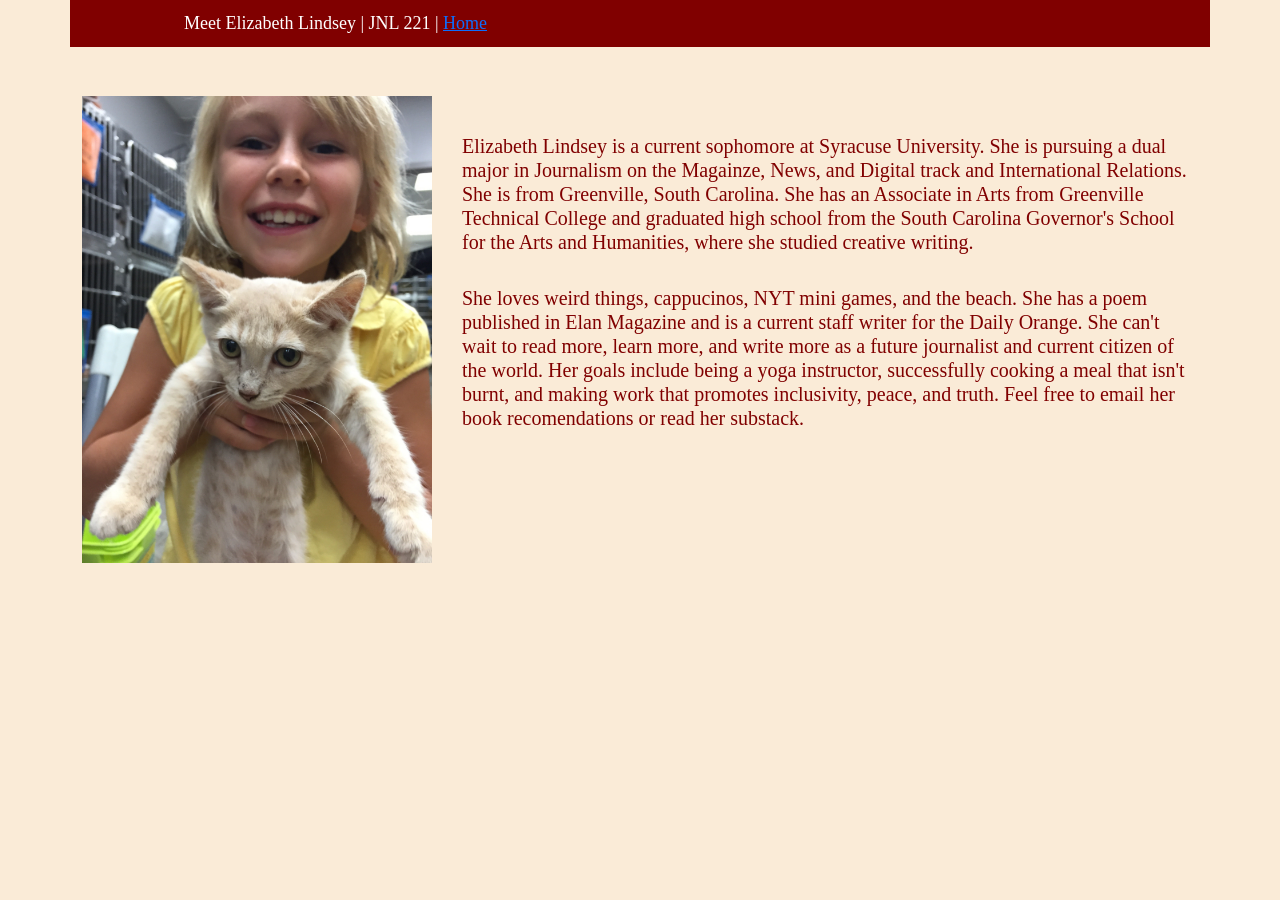
==== about/index.html @ efcc4224 "Add files via upload" ====
<!doctype html>
<html lang="en">
  <head>
    <meta charset="utf-8">

    <meta name="viewport" content="width=device-width, initial-scale=1">


    <title>Elizabeth Lindsey</title>

    <link href="https://cdn.jsdelivr.net/npm/bootstrap@5.2.2/dist/css/bootstrap.min.css" rel="stylesheet" integrity="sha384-Zenh87qX5JnK2Jl0vWa8Ck2rdkQ2Bzep5IDxbcnCeuOxjzrPF/et3URy9Bv1WTRi" crossorigin="anonymous">

    <link rel="stylesheet" href="../main.css">

  </head>
  <body>

    <div class="container">

      <div class="row">

        <header class="newheader">

             Meet Elizabeth Lindsey |  JNL 221 |  <a href="../index.html">Home</a> 

        </header>

      </div>


      <div class="row">

        <div class="col">

         
          <br/>


 <h5
class="maroon-header"><img src="meandgracie.jpeg" width="400" class="inlineimages"> 

<br/>
<br/>

Elizabeth Lindsey is a current sophomore at Syracuse University. She is pursuing a dual major in Journalism on the Magainze, News, and Digital track and International Relations. She is from Greenville, South Carolina. She has an Associate in Arts from Greenville Technical College and graduated high school from the South Carolina Governor's School for the Arts and Humanities, where she studied creative writing. </h6>
<br>
<h5 class="maroon-header">She loves weird things, cappucinos, NYT mini games, and the beach. She has a poem published in Elan Magazine and is a current staff writer for the Daily Orange. She can't wait to read more, learn more, and write more as a future journalist and current citizen of the world. Her goals include being a yoga instructor, successfully cooking a meal that isn't burnt, and making work that promotes inclusivity, peace, and truth. Feel free to email her book recomendations or read her substack.</h6>
 
         
         
        
        </div>

      </div>

      <br/>

      <div class="container text-center">
  
        <div class="row">

          <div class="col-sm">
          
    
    <script src="https://cdn.jsdelivr.net/npm/@popperjs/core@2.11.6/dist/umd/popper.min.js" integrity="sha384-oBqDVmMz9ATKxIep9tiCxS/Z9fNfEXiDAYTujMAeBAsjFuCZSmKbSSUnQlmh/jp3" crossorigin="anonymous"></script>

    <script src="https://cdn.jsdelivr.net/npm/bootstrap@5.2.2/dist/js/bootstrap.min.js" integrity="sha384-IDwe1+LCz02ROU9k972gdyvl+AESN10+x7tBKgc9I5HFtuNz0wWnPclzo6p9vxnk" crossorigin="anonymous"></script>

  </body>
</html>
---- main.css ----
.newheader {
  background-color: maroon;
  font-family:'Times New Roman', Times, serif;
  color: white;
  font-size: 18px;
  padding-top: 10px;
  padding-bottom: 10px;
  padding-left: 10%;
  padding-right: 10%;
  margin-bottom: 15px;
}

.maroon-header {
  color: maroon;
  font-family: 'Times New Roman', Times, serif
}

body {
    background-color: antiquewhite;
    margin-left: 35px; 
    margin-right: 35px;
}

.inlineimages {
    float:left; 
    width: 350px;
    margin-right: 30px;
    margin-top: 10px;
}

.biopictureinline {
    float:left; 
    width: 200px;
    margin-right: 30px;
    margin-top: 10px;
}

.fancy-header {
    font-family: 'Times New Roman', Times, serif

}

.contactinfo {
    float:left; 
    width: 200px;
    margin-right: 30px;
    margin-top: 10px;
}

p {
    color:maroon;
    font-family: 'Times New Roman', Times, serif

}
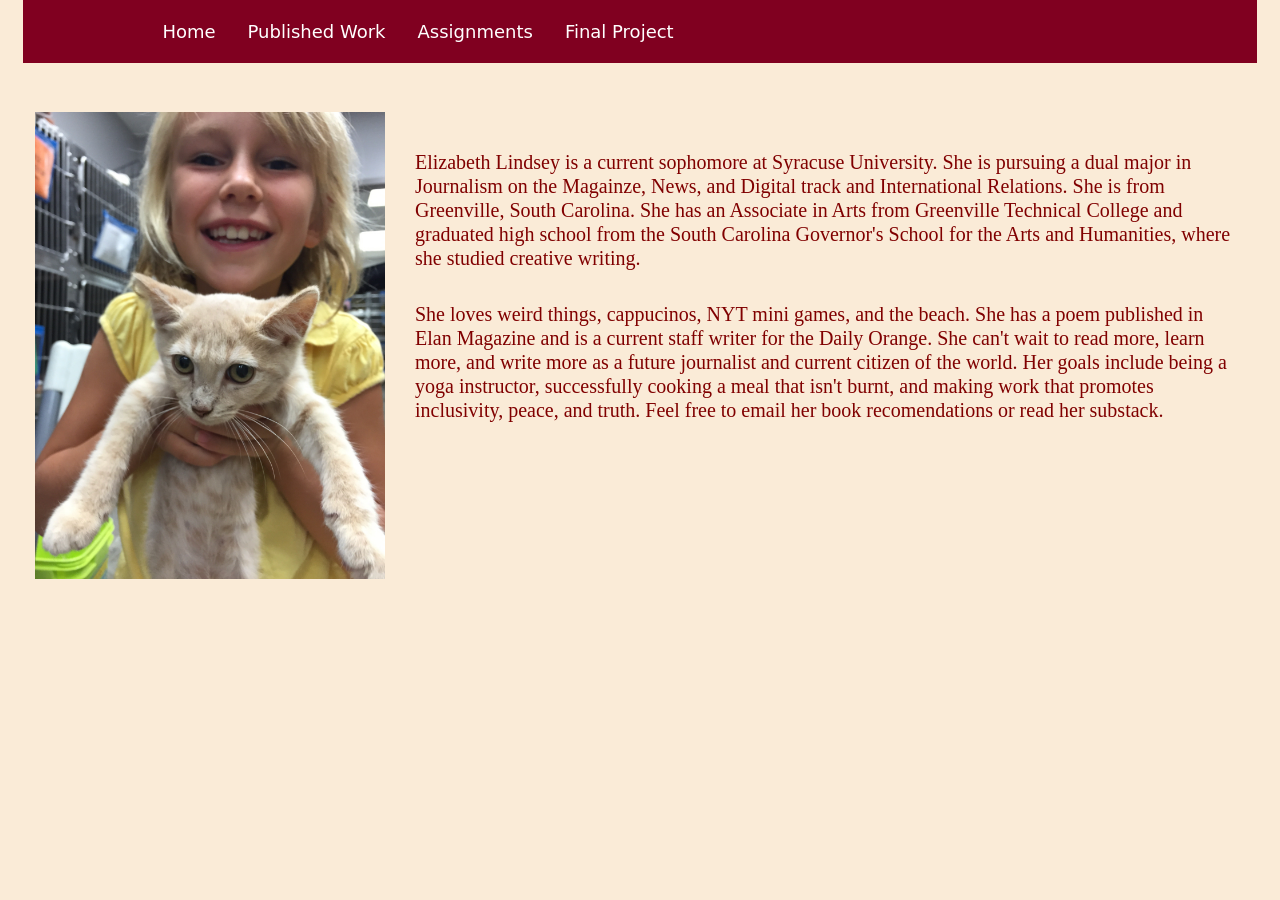
==== commit 8558012a: "Add navigation header to about page Added a navigation header with links to Home, Published Work, As" ====
--- a/about/index.html
+++ b/about/index.html
@@ -13,18 +13,25 @@
     <link rel="stylesheet" href="../main.css">
 
   </head>
+
   <body>
-
-    <div class="container">
-
       <div class="row">
-
-        <header class="newheader">
-
-             Meet Elizabeth Lindsey |  JNL 221 |  <a href="../index.html">Home</a> 
-
-        </header>
-
+        <header class="newheader"> 
+<ul class="nav">
+  <li class="nav-item">
+    <a class="nav-link" href="../index.html">Home</a>
+  </li>
+  <li class="nav-item">
+    <a class="nav-link active" aria-current="page" href="../work/index.html">Published Work</a>
+  </li>
+  <li class="nav-item">
+    <a class="nav-link" href="../assignments/index.html">Assignments</a>
+  </li>
+  <li class="nav-item">
+    <a class="nav-link" href="../final project/index.html">Final Project</a>
+  </li>
+</ul>
+</header>
       </div>
 
 
@@ -67,4 +74,4 @@
     <script src="https://cdn.jsdelivr.net/npm/bootstrap@5.2.2/dist/js/bootstrap.min.js" integrity="sha384-IDwe1+LCz02ROU9k972gdyvl+AESN10+x7tBKgc9I5HFtuNz0wWnPclzo6p9vxnk" crossorigin="anonymous"></script>
 
   </body>
-</html>+</html>
--- a/main.css
+++ b/main.css
@@ -1,8 +1,5 @@
-
 .newheader {
-  background-color: maroon;
-  font-family:'Times New Roman', Times, serif;
-  color: white;
+  background-color: #800020;
   font-size: 18px;
   padding-top: 10px;
   padding-bottom: 10px;
@@ -11,10 +8,31 @@
   margin-bottom: 15px;
 }
 
+.newheader .nav-link {
+  color: #ffffff;
+}
+
+.newheader .nav-link:hover,
+.newheader .nav-link:focus {
+  color: black;
+}
+
+.newheader .nav-link.active {
+  background-color: transparent;
+}
+
+.newheader .nav-link:hover,
+.newheader .nav-link:focus {
+  background-color: #f3f4f6;
+  border-radius: 0.5rem;
+  color: #800020;
+}
+
 .maroon-header {
   color: maroon;
   font-family: 'Times New Roman', Times, serif
 }
+
 
 body {
     background-color: antiquewhite;
@@ -52,4 +70,17 @@
     color:maroon;
     font-family: 'Times New Roman', Times, serif
 
-}+}
+
+.accordion {
+  margin-top: 40px;
+  clear: both;
+}
+
+
+.cormorant-garamond-regular {
+  font-family: "Cormorant Garamond", serif;
+  font-optical-sizing: auto;
+  font-weight: 400;
+  font-style: normal;
+}
